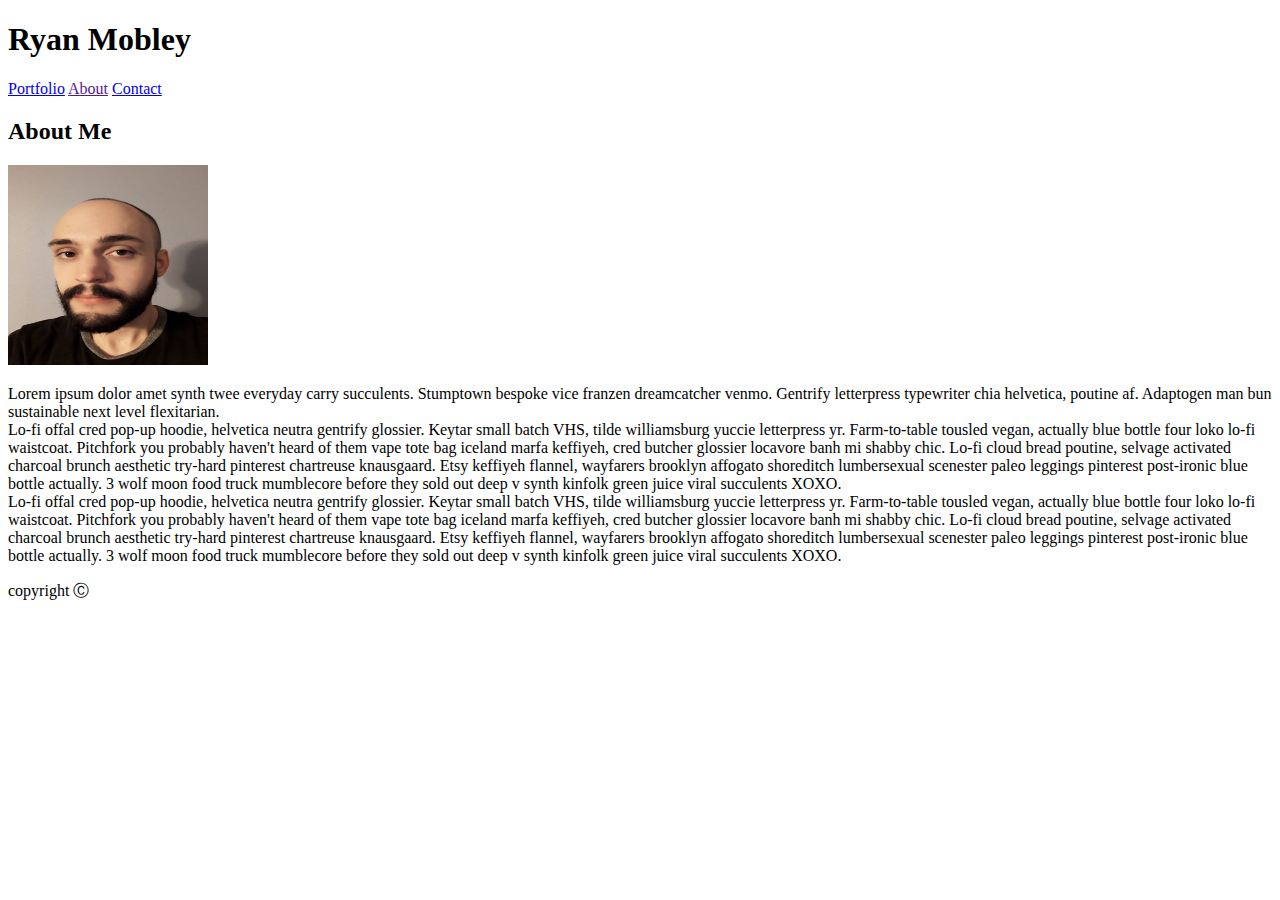
==== index.html @ dbf882a8 "had to change case on index" ====
<!DOCTYPE html>
<html>

<head>
    <link href="assets/css/style.css" rel="stylesheet">
    <title>Ryan Mobley's Webpage</title>
</head>

<body>

    <div class="top">
        <h1 class="Title">Ryan Mobley</h1>
        <a class="contactlink" id="portlink" href="portfolio.html">Portfolio</a>
        <a class="contactlink" id="aboutme" href="">About</a>
        <a class="contactlink" id="endcontact" href="Contact.html">Contact</a>

    </div>
    <div class="bio">
        <h2 id="abouttitle">About Me</h2>
        <img id="profile" src="Assets\images\20190617_141612.jpg" height="200px" width="200px" alt="profile">
        <p id="pgraph">Lorem ipsum dolor amet synth twee everyday carry succulents. Stumptown bespoke vice franzen
            dreamcatcher venmo. Gentrify letterpress typewriter chia helvetica, poutine af. Adaptogen man bun
            sustainable next level flexitarian.<br>

            Lo-fi offal cred pop-up hoodie, helvetica neutra gentrify glossier. Keytar small batch VHS, tilde
            williamsburg yuccie letterpress yr.
            Farm-to-table tousled vegan, actually blue bottle four loko lo-fi waistcoat. Pitchfork you probably
            haven't heard of them vape tote bag
            iceland marfa keffiyeh, cred butcher glossier locavore banh mi shabby chic. Lo-fi cloud bread poutine,
            selvage activated charcoal brunch
            aesthetic try-hard pinterest chartreuse knausgaard. Etsy keffiyeh flannel, wayfarers brooklyn affogato
            shoreditch lumbersexual scenester
            paleo leggings pinterest post-ironic blue bottle actually. 3 wolf moon food truck mumblecore before they
            sold out deep v synth kinfolk green
            juice viral succulents XOXO.<br>
            Lo-fi offal cred pop-up hoodie, helvetica neutra gentrify glossier. Keytar small batch VHS, tilde
            williamsburg yuccie letterpress yr.
            Farm-to-table tousled vegan, actually blue bottle four loko lo-fi waistcoat. Pitchfork you probably
            haven't heard of them vape tote bag
            iceland marfa keffiyeh, cred butcher glossier locavore banh mi shabby chic. Lo-fi cloud bread poutine,
            selvage activated charcoal brunch
            aesthetic try-hard pinterest chartreuse knausgaard. Etsy keffiyeh flannel, wayfarers brooklyn affogato
            shoreditch lumbersexual scenester
            paleo leggings pinterest post-ironic blue bottle actually. 3 wolf moon food truck mumblecore before they
            sold out deep v synth kinfolk green
            juice viral succulents XOXO.<br> </p>
        <div class="push"></div>
    </div>

    <div class="footer">
        <p id="donotsteal">copyright &#x24B8</p>
    </div>


</body>

</html>
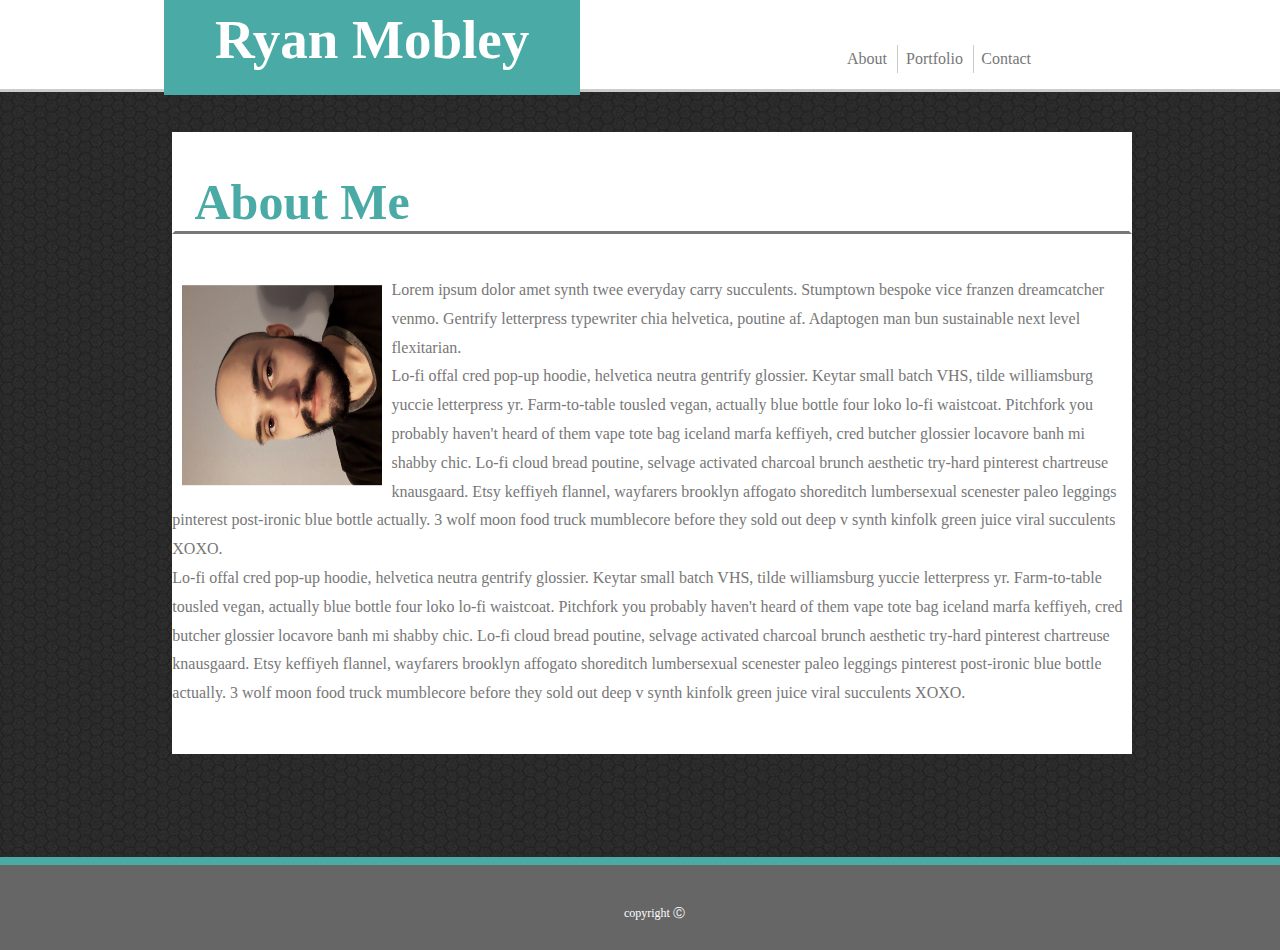
==== commit 2d783f00: "test" ====
--- a/index.html
+++ b/index.html
@@ -2,7 +2,7 @@
 <html>
 
 <head>
-    <link href="assets/css/style.css" rel="stylesheet">
+    <link href="Assets/css/style.css" rel="stylesheet">
     <title>Ryan Mobley's Webpage</title>
 </head>
 
--- a/Assets/css/style.css
+++ b/Assets/css/style.css
@@ -0,0 +1,195 @@
+body{
+    background: url(../images/dark-honeycomb.png);
+    background-repeat: repeat;
+    overflow-x:hidden;
+}
+/*header for layout*/
+.top{
+    margin-top: -0.6%;
+    margin-left:-0.6%;
+    margin-right:-0.6%;
+    max-width: 100%;
+    overflow: fixed;
+    background-color: #ffffff;
+    padding: 3.5%;
+    border-bottom-width: 1%;
+    border-block-end-style: solid;
+    border-bottom-color: #cccccc; 
+}
+.Title{
+    background-color: #4aaaa5;
+    width: 35%;
+    text-align: center;
+    line-height: 2;
+    margin-top: -5%;
+    margin-left: 10%;
+    float: left;
+    color: #ffffff;
+    font-size: 55px;
+    font-family: 'Georgia', Times, 'Times New Roman', serif;
+}
+.contactlink{
+    text-decoration: none;
+    background-color: ffffff;
+    color:#777777;
+    font-family: 'Georgia', Times, 'Times New Roman', serif;
+    position: relative;
+}
+.contactlink:hover{
+    color: #4aaaa5;
+}
+#endcontact{
+    float:left;
+    padding:5px 5px 5px 0px;
+    top: 0.6%;
+    right: -22%;
+}
+#portlink{
+    float:left;
+    padding:5px 10px 5px 10px;
+    top: 0.6%;
+    right: -26.5%;
+    border-right-width: 1px;
+    border-right-style: solid;
+    border-right-color:#cccccc
+}
+#aboutme{
+    float:left;
+    padding:5px 10px 5px 10px;
+    top: 0.6%;
+    right: -15%;
+    border-right-width: 1px;
+    border-right-style: solid;
+    border-right-color:#cccccc
+}
+h1{
+    background-color: black;
+    margin-top:-1%;
+}
+/*about me page*/
+.bio{
+    min-height:100%;
+    margin-left:13%;
+    margin-right: 10%;
+    margin-bottom: -25px;
+    top: 105px;;
+    width: 960px;
+    max-width:100%;
+    overflow: hidden;
+    clear: both;
+    position: auto;
+    top: -50%;
+    background-color: #ffffff;
+    font-family: 'Georgia', Times, 'Times New Roman', serif;
+}
+#abouttitle{
+    color:#4aaaa5;
+    background-color: #ffffff;
+    font-size: 50px;
+    font-family: 'Georgia', Times, 'Times New Roman', serif;
+    padding-left: 2%;
+    border-bottom-width: 1%;
+    border-bottom-style: solid;
+    border-bottom-color:#777777;
+    border-left-width: 4%;
+    border-left-style: solid;
+    border-left-color:#ffffff;
+    border-right-width: 4%;
+    border-right-style: solid;
+    border-right-color:#ffffff;
+}
+#profile{
+    float:left;
+    background-color: #ffffff;
+    padding: 1%;
+    transform: rotate(270deg);
+}
+#pgraph{
+    background-color: #ffffff;
+    text-align: left;
+    line-height: 1.8em;
+    color:#777777;
+}
+/*contact boxes*/
+.contact{
+    background-color: #ffffff;
+    color:#777777;
+    padding-left:2%;
+}
+.smallbox{
+    width: 95%;
+}
+#message{
+    width: 95%;
+    height:100%;
+}
+#button{
+    background-color: #4aaaa5;
+    color:#ffffff;
+    border-style: hidden;
+    font-family: 'Georgia', Times, 'Times New Roman', serif;
+    font-size: 25px;
+    padding:2%;
+    margin-bottom: 2%;
+}
+/*Portfolio page*/
+.container{
+    position: relative;
+    text-align: center;
+    float: left;
+    background-color: #ffffff;
+    border-color:#ffffff;
+    border-style:solid;
+    border-width:50px;
+    border-right-width: 0;
+    border-bottom-width:0;
+    overflow:hidden;
+}
+.porttitle{
+    background-color: #4aaaa5;
+    color:#ffffff;
+    font-family: 'Georgia', Times, 'Times New Roman', serif;
+    font-size: 20px;
+    margin-left:10%;
+    padding:5%;
+    width:110%;
+    position: absolute;
+    top: 70%;
+    left: 40%;
+    transform: translate(-50%, -50%);
+}
+#lastitem{
+    border-bottom-width:50px;
+}
+/*footer for layout*/
+.push{
+    height:30px;
+}
+.footer{
+    margin-top: 10%;
+    margin-left:-1%;
+    margin-right:-1%;
+    width: 102%;
+    background-color: #666666;
+    padding: 0.5%;
+    padding-top: 1%;
+    padding-bottom:0;
+    vertical-align: middle;
+    overflow:fixed;
+    border-top-width: 0.5em;
+    border-top-style: solid;
+    border-top-color:#4aaaa5;
+    min-height: 8%;
+    position:absolute;
+    text-align: center;
+}
+#donotsteal{
+    left:50%;
+    top:80%;
+    background-color: #666666;
+    font-family: 'Georgia', Times, 'Times New Roman', serif;
+    font-size:12px;
+    color:#ffffff;
+    transform: translate(0%, 90%);
+}
+
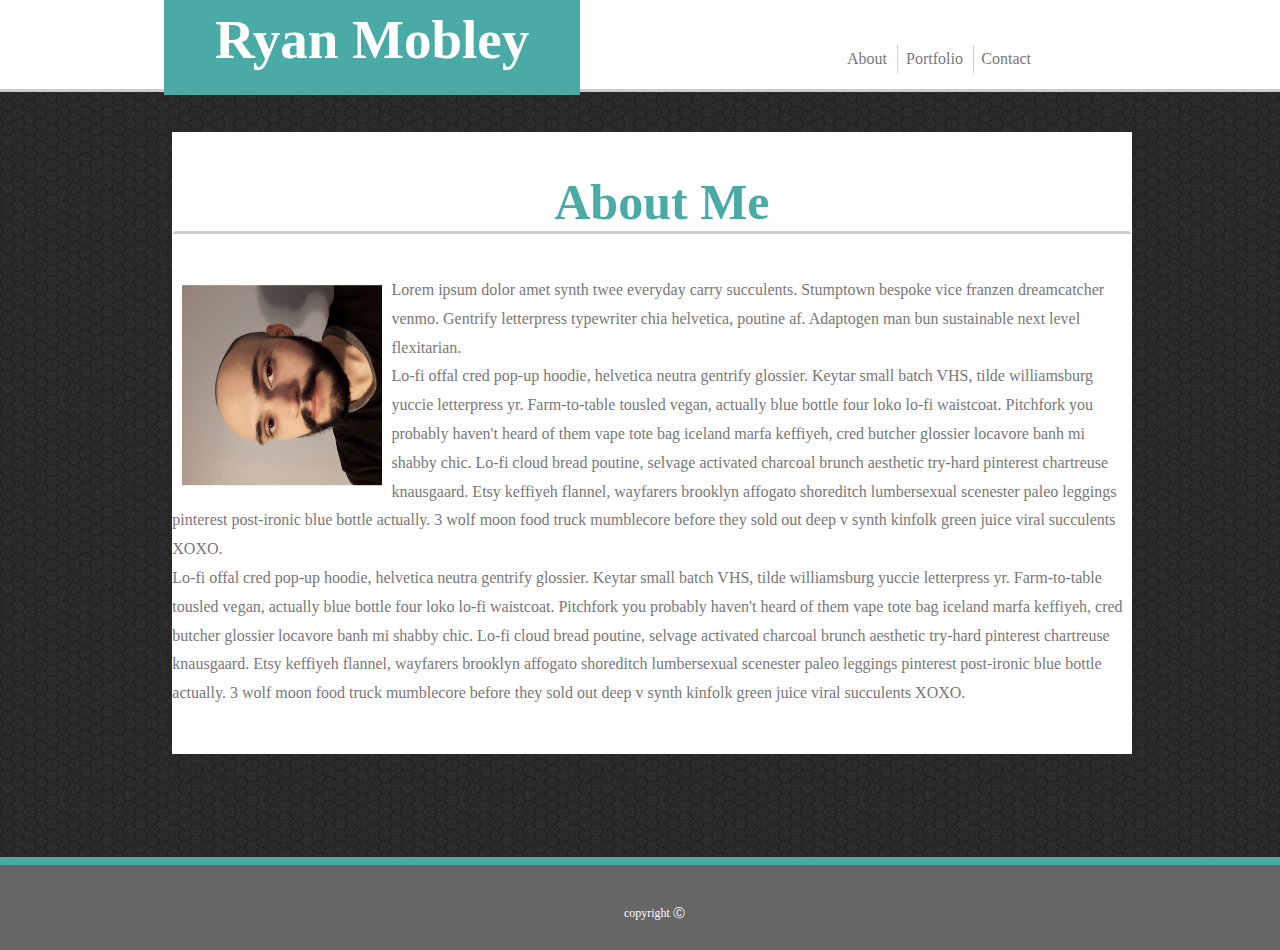
==== commit bd24624f: "added viewport" ====
--- a/index.html
+++ b/index.html
@@ -3,6 +3,7 @@
 
 <head>
     <link href="Assets/css/style.css" rel="stylesheet">
+    <meta name="viewport" content="width=device-width, initial-scale=1.0">
     <title>Ryan Mobley's Webpage</title>
 </head>
 
--- a/Assets/css/style.css
+++ b/Assets/css/style.css
@@ -2,13 +2,15 @@
     background: url(../images/dark-honeycomb.png);
     background-repeat: repeat;
     overflow-x:hidden;
+    max-width:1366px;
+    text-align: center;
+    
 }
 /*header for layout*/
 .top{
     margin-top: -0.6%;
     margin-left:-0.6%;
     margin-right:-0.6%;
-    max-width: 100%;
     overflow: fixed;
     background-color: #ffffff;
     padding: 3.5%;
@@ -74,7 +76,7 @@
     margin-bottom: -25px;
     top: 105px;;
     width: 960px;
-    max-width:100%;
+    max-width:960px;
     overflow: hidden;
     clear: both;
     position: auto;
@@ -90,7 +92,7 @@
     padding-left: 2%;
     border-bottom-width: 1%;
     border-bottom-style: solid;
-    border-bottom-color:#777777;
+    border-bottom-color:#cccccc;
     border-left-width: 4%;
     border-left-style: solid;
     border-left-color:#ffffff;
